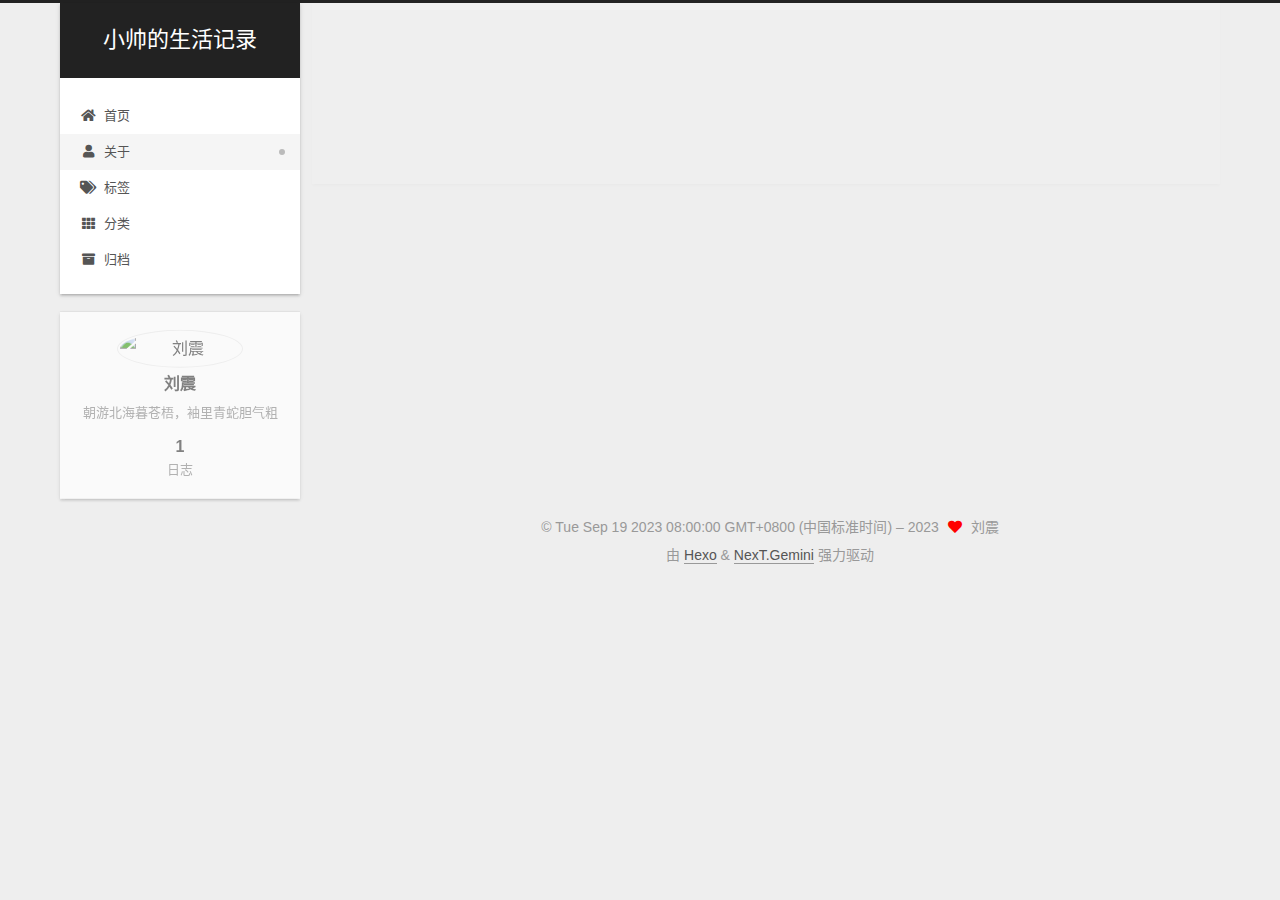
==== about/index.html @ c8d74292 "Site updated: 2023-09-19 20:57:57" ====
<!DOCTYPE html>
<html lang="zh-CN">
<head>
  <meta charset="UTF-8">
<meta name="viewport" content="width=device-width, initial-scale=1, maximum-scale=2">
<meta name="theme-color" content="#222">
<meta name="generator" content="Hexo 6.3.0">
  <link rel="apple-touch-icon" sizes="180x180" href="/images/apple-touch-icon-next.png">
  <link rel="icon" type="image/png" sizes="32x32" href="/images/favicon-32x32-next.png">
  <link rel="icon" type="image/png" sizes="16x16" href="/images/favicon-16x16-next.png">
  <link rel="mask-icon" href="/images/logo.svg" color="#222">

<link rel="stylesheet" href="/css/main.css">


<link rel="stylesheet" href="/lib/font-awesome/css/all.min.css">

<script id="hexo-configurations">
    var NexT = window.NexT || {};
    var CONFIG = {"hostname":"example.com","root":"/","scheme":"Gemini","version":"7.8.0","exturl":false,"sidebar":{"position":"left","display":"post","padding":18,"offset":12,"onmobile":false},"copycode":{"enable":false,"show_result":false,"style":null},"back2top":{"enable":true,"sidebar":false,"scrollpercent":false},"bookmark":{"enable":false,"color":"#222","save":"auto"},"fancybox":false,"mediumzoom":false,"lazyload":false,"pangu":false,"comments":{"style":"tabs","active":null,"storage":true,"lazyload":false,"nav":null},"algolia":{"hits":{"per_page":10},"labels":{"input_placeholder":"Search for Posts","hits_empty":"We didn't find any results for the search: ${query}","hits_stats":"${hits} results found in ${time} ms"}},"localsearch":{"enable":false,"trigger":"auto","top_n_per_article":1,"unescape":false,"preload":false},"motion":{"enable":true,"async":false,"transition":{"post_block":"fadeIn","post_header":"slideDownIn","post_body":"slideDownIn","coll_header":"slideLeftIn","sidebar":"slideUpIn"}}};
  </script>

  <meta name="description" content="朝游北海暮苍梧，袖里青蛇胆气粗">
<meta property="og:type" content="website">
<meta property="og:title" content="about">
<meta property="og:url" content="http://example.com/about/index.html">
<meta property="og:site_name" content="小帅的生活记录">
<meta property="og:description" content="朝游北海暮苍梧，袖里青蛇胆气粗">
<meta property="og:locale" content="zh_CN">
<meta property="article:published_time" content="2023-09-19T12:55:31.000Z">
<meta property="article:modified_time" content="2023-09-19T12:55:31.487Z">
<meta property="article:author" content="刘震">
<meta name="twitter:card" content="summary">

<link rel="canonical" href="http://example.com/about/">


<script id="page-configurations">
  // https://hexo.io/docs/variables.html
  CONFIG.page = {
    sidebar: "",
    isHome : false,
    isPost : false,
    lang   : 'zh-CN'
  };
</script>

  <title>about | 小帅的生活记录
</title>
  






  <noscript>
  <style>
  .use-motion .brand,
  .use-motion .menu-item,
  .sidebar-inner,
  .use-motion .post-block,
  .use-motion .pagination,
  .use-motion .comments,
  .use-motion .post-header,
  .use-motion .post-body,
  .use-motion .collection-header { opacity: initial; }

  .use-motion .site-title,
  .use-motion .site-subtitle {
    opacity: initial;
    top: initial;
  }

  .use-motion .logo-line-before i { left: initial; }
  .use-motion .logo-line-after i { right: initial; }
  </style>
</noscript>

</head>

<body itemscope itemtype="http://schema.org/WebPage">
  <div class="container use-motion">
    <div class="headband"></div>

    <header class="header" itemscope itemtype="http://schema.org/WPHeader">
      <div class="header-inner"><div class="site-brand-container">
  <div class="site-nav-toggle">
    <div class="toggle" aria-label="切换导航栏">
      <span class="toggle-line toggle-line-first"></span>
      <span class="toggle-line toggle-line-middle"></span>
      <span class="toggle-line toggle-line-last"></span>
    </div>
  </div>

  <div class="site-meta">

    <a href="/" class="brand" rel="start">
      <span class="logo-line-before"><i></i></span>
      <h1 class="site-title">小帅的生活记录</h1>
      <span class="logo-line-after"><i></i></span>
    </a>
  </div>

  <div class="site-nav-right">
    <div class="toggle popup-trigger">
    </div>
  </div>
</div>




<nav class="site-nav">
  <ul id="menu" class="main-menu menu">
        <li class="menu-item menu-item-home">

    <a href="/" rel="section"><i class="fa fa-home fa-fw"></i>首页</a>

  </li>
        <li class="menu-item menu-item-about">

    <a href="/about/" rel="section"><i class="fa fa-user fa-fw"></i>关于</a>

  </li>
        <li class="menu-item menu-item-tags">

    <a href="/tags/" rel="section"><i class="fa fa-tags fa-fw"></i>标签</a>

  </li>
        <li class="menu-item menu-item-categories">

    <a href="/categories/" rel="section"><i class="fa fa-th fa-fw"></i>分类</a>

  </li>
        <li class="menu-item menu-item-archives">

    <a href="/archives/" rel="section"><i class="fa fa-archive fa-fw"></i>归档</a>

  </li>
  </ul>
</nav>




</div>
    </header>

    
  <div class="back-to-top">
    <i class="fa fa-arrow-up"></i>
    <span>0%</span>
  </div>


    <main class="main">
      <div class="main-inner">
        <div class="content-wrap">
          
  
  

          <div class="content page posts-expand">
            

    
    
    
    <div class="post-block" lang="zh-CN">
      <header class="post-header">

<h1 class="post-title" itemprop="name headline">about
</h1>

<div class="post-meta">
  

</div>

</header>

      
      
      
      <div class="post-body">
          
      </div>
      
      
      
    </div>
    

    
    
    


          </div>
          

<script>
  window.addEventListener('tabs:register', () => {
    let { activeClass } = CONFIG.comments;
    if (CONFIG.comments.storage) {
      activeClass = localStorage.getItem('comments_active') || activeClass;
    }
    if (activeClass) {
      let activeTab = document.querySelector(`a[href="#comment-${activeClass}"]`);
      if (activeTab) {
        activeTab.click();
      }
    }
  });
  if (CONFIG.comments.storage) {
    window.addEventListener('tabs:click', event => {
      if (!event.target.matches('.tabs-comment .tab-content .tab-pane')) return;
      let commentClass = event.target.classList[1];
      localStorage.setItem('comments_active', commentClass);
    });
  }
</script>

        </div>
          
  
  <div class="toggle sidebar-toggle">
    <span class="toggle-line toggle-line-first"></span>
    <span class="toggle-line toggle-line-middle"></span>
    <span class="toggle-line toggle-line-last"></span>
  </div>

  <aside class="sidebar">
    <div class="sidebar-inner">

      <ul class="sidebar-nav motion-element">
        <li class="sidebar-nav-toc">
          文章目录
        </li>
        <li class="sidebar-nav-overview">
          站点概览
        </li>
      </ul>

      <!--noindex-->
      <div class="post-toc-wrap sidebar-panel">
      </div>
      <!--/noindex-->

      <div class="site-overview-wrap sidebar-panel">
        <div class="site-author motion-element" itemprop="author" itemscope itemtype="http://schema.org/Person">
    <img class="site-author-image" itemprop="image" alt="刘震"
      src="/images/avatar.jpg">
  <p class="site-author-name" itemprop="name">刘震</p>
  <div class="site-description" itemprop="description">朝游北海暮苍梧，袖里青蛇胆气粗</div>
</div>
<div class="site-state-wrap motion-element">
  <nav class="site-state">
      <div class="site-state-item site-state-posts">
          <a href="/archives/">
        
          <span class="site-state-item-count">1</span>
          <span class="site-state-item-name">日志</span>
        </a>
      </div>
  </nav>
</div>



      </div>

    </div>
  </aside>
  <div id="sidebar-dimmer"></div>


      </div>
    </main>

    <footer class="footer">
      <div class="footer-inner">
        

        

<div class="copyright">
  
  &copy; Tue Sep 19 2023 08:00:00 GMT+0800 (中国标准时间) – 
  <span itemprop="copyrightYear">2023</span>
  <span class="with-love">
    <i class="fa fa-heart"></i>
  </span>
  <span class="author" itemprop="copyrightHolder">刘震</span>
</div>
  <div class="powered-by">由 <a href="https://hexo.io/" class="theme-link" rel="noopener" target="_blank">Hexo</a> & <a href="https://theme-next.org/" class="theme-link" rel="noopener" target="_blank">NexT.Gemini</a> 强力驱动
  </div>

        








      </div>
    </footer>
  </div>

  
  <script src="/lib/anime.min.js"></script>
  <script src="/lib/velocity/velocity.min.js"></script>
  <script src="/lib/velocity/velocity.ui.min.js"></script>

<script src="/js/utils.js"></script>

<script src="/js/motion.js"></script>


<script src="/js/schemes/pisces.js"></script>


<script src="/js/next-boot.js"></script>




  















  

  

</body>
</html>
---- css/main.css ----
:root {
  --body-bg-color: #eee;
  --content-bg-color: #fff;
  --card-bg-color: #f5f5f5;
  --text-color: #555;
  --blockquote-color: #666;
  --link-color: #555;
  --link-hover-color: #222;
  --brand-color: #fff;
  --brand-hover-color: #fff;
  --table-row-odd-bg-color: #f9f9f9;
  --table-row-hover-bg-color: #f5f5f5;
  --menu-item-bg-color: #f5f5f5;
  --btn-default-bg: #fff;
  --btn-default-color: #555;
  --btn-default-border-color: #555;
  --btn-default-hover-bg: #222;
  --btn-default-hover-color: #fff;
  --btn-default-hover-border-color: #222;
}
html {
  line-height: 1.15; /* 1 */
  -webkit-text-size-adjust: 100%; /* 2 */
}
body {
  margin: 0;
}
main {
  display: block;
}
h1 {
  font-size: 2em;
  margin: 0.67em 0;
}
hr {
  box-sizing: content-box; /* 1 */
  height: 0; /* 1 */
  overflow: visible; /* 2 */
}
pre {
  font-family: monospace, monospace; /* 1 */
  font-size: 1em; /* 2 */
}
a {
  background: transparent;
}
abbr[title] {
  border-bottom: none; /* 1 */
  text-decoration: underline; /* 2 */
  text-decoration: underline dotted; /* 2 */
}
b,
strong {
  font-weight: bolder;
}
code,
kbd,
samp {
  font-family: monospace, monospace; /* 1 */
  font-size: 1em; /* 2 */
}
small {
  font-size: 80%;
}
sub,
sup {
  font-size: 75%;
  line-height: 0;
  position: relative;
  vertical-align: baseline;
}
sub {
  bottom: -0.25em;
}
sup {
  top: -0.5em;
}
img {
  border-style: none;
}
button,
input,
optgroup,
select,
textarea {
  font-family: inherit; /* 1 */
  font-size: 100%; /* 1 */
  line-height: 1.15; /* 1 */
  margin: 0; /* 2 */
}
button,
input {
/* 1 */
  overflow: visible;
}
button,
select {
/* 1 */
  text-transform: none;
}
button,
[type='button'],
[type='reset'],
[type='submit'] {
  -webkit-appearance: button;
}
button::-moz-focus-inner,
[type='button']::-moz-focus-inner,
[type='reset']::-moz-focus-inner,
[type='submit']::-moz-focus-inner {
  border-style: none;
  padding: 0;
}
button:-moz-focusring,
[type='button']:-moz-focusring,
[type='reset']:-moz-focusring,
[type='submit']:-moz-focusring {
  outline: 1px dotted ButtonText;
}
fieldset {
  padding: 0.35em 0.75em 0.625em;
}
legend {
  box-sizing: border-box; /* 1 */
  color: inherit; /* 2 */
  display: table; /* 1 */
  max-width: 100%; /* 1 */
  padding: 0; /* 3 */
  white-space: normal; /* 1 */
}
progress {
  vertical-align: baseline;
}
textarea {
  overflow: auto;
}
[type='checkbox'],
[type='radio'] {
  box-sizing: border-box; /* 1 */
  padding: 0; /* 2 */
}
[type='number']::-webkit-inner-spin-button,
[type='number']::-webkit-outer-spin-button {
  height: auto;
}
[type='search'] {
  outline-offset: -2px; /* 2 */
  -webkit-appearance: textfield; /* 1 */
}
[type='search']::-webkit-search-decoration {
  -webkit-appearance: none;
}
::-webkit-file-upload-button {
  font: inherit; /* 2 */
  -webkit-appearance: button; /* 1 */
}
details {
  display: block;
}
summary {
  display: list-item;
}
template {
  display: none;
}
[hidden] {
  display: none;
}
::selection {
  background: #262a30;
  color: #eee;
}
html,
body {
  height: 100%;
}
body {
  background: var(--body-bg-color);
  color: var(--text-color);
  font-family: 'Lato', "PingFang SC", "Microsoft YaHei", sans-serif;
  font-size: 1em;
  line-height: 2;
}
@media (max-width: 991px) {
  body {
    padding-left: 0 !important;
    padding-right: 0 !important;
  }
}
h1,
h2,
h3,
h4,
h5,
h6 {
  font-family: 'Lato', "PingFang SC", "Microsoft YaHei", sans-serif;
  font-weight: bold;
  line-height: 1.5;
  margin: 20px 0 15px;
}
h1 {
  font-size: 1.5em;
}
h2 {
  font-size: 1.375em;
}
h3 {
  font-size: 1.25em;
}
h4 {
  font-size: 1.125em;
}
h5 {
  font-size: 1em;
}
h6 {
  font-size: 0.875em;
}
p {
  margin: 0 0 20px 0;
}
a,
span.exturl {
  border-bottom: 1px solid #999;
  color: var(--link-color);
  outline: 0;
  text-decoration: none;
  overflow-wrap: break-word;
  word-wrap: break-word;
  cursor: pointer;
}
a:hover,
span.exturl:hover {
  border-bottom-color: var(--link-hover-color);
  color: var(--link-hover-color);
}
iframe,
img,
video {
  display: block;
  margin-left: auto;
  margin-right: auto;
  max-width: 100%;
}
hr {
  background-image: repeating-linear-gradient(-45deg, #ddd, #ddd 4px, transparent 4px, transparent 8px);
  border: 0;
  height: 3px;
  margin: 40px 0;
}
blockquote {
  border-left: 4px solid #ddd;
  color: var(--blockquote-color);
  margin: 0;
  padding: 0 15px;
}
blockquote cite::before {
  content: '-';
  padding: 0 5px;
}
dt {
  font-weight: bold;
}
dd {
  margin: 0;
  padding: 0;
}
kbd {
  background-color: #f5f5f5;
  background-image: linear-gradient(#eee, #fff, #eee);
  border: 1px solid #ccc;
  border-radius: 0.2em;
  box-shadow: 0.1em 0.1em 0.2em rgba(0,0,0,0.1);
  color: #555;
  font-family: inherit;
  padding: 0.1em 0.3em;
  white-space: nowrap;
}
.table-container {
  overflow: auto;
}
table {
  border-collapse: collapse;
  border-spacing: 0;
  font-size: 0.875em;
  margin: 0 0 20px 0;
  width: 100%;
}
tbody tr:nth-of-type(odd) {
  background: var(--table-row-odd-bg-color);
}
tbody tr:hover {
  background: var(--table-row-hover-bg-color);
}
caption,
th,
td {
  font-weight: normal;
  padding: 8px;
  vertical-align: middle;
}
th,
td {
  border: 1px solid #ddd;
  border-bottom: 3px solid #ddd;
}
th {
  font-weight: 700;
  padding-bottom: 10px;
}
td {
  border-bottom-width: 1px;
}
.btn {
  background: var(--btn-default-bg);
  border: 2px solid var(--btn-default-border-color);
  border-radius: 2px;
  color: var(--btn-default-color);
  display: inline-block;
  font-size: 0.875em;
  line-height: 2;
  padding: 0 20px;
  text-decoration: none;
  transition-property: background-color;
  transition-delay: 0s;
  transition-duration: 0.2s;
  transition-timing-function: ease-in-out;
}
.btn:hover {
  background: var(--btn-default-hover-bg);
  border-color: var(--btn-default-hover-border-color);
  color: var(--btn-default-hover-color);
}
.btn + .btn {
  margin: 0 0 8px 8px;
}
.btn .fa-fw {
  text-align: left;
  width: 1.285714285714286em;
}
.toggle {
  line-height: 0;
}
.toggle .toggle-line {
  background: #fff;
  display: inline-block;
  height: 2px;
  left: 0;
  position: relative;
  top: 0;
  transition: all 0.4s;
  vertical-align: top;
  width: 100%;
}
.toggle .toggle-line:not(:first-child) {
  margin-top: 3px;
}
.toggle.toggle-arrow .toggle-line-first {
  left: 50%;
  top: 2px;
  transform: rotate(45deg);
  width: 50%;
}
.toggle.toggle-arrow .toggle-line-middle {
  left: 2px;
  width: 90%;
}
.toggle.toggle-arrow .toggle-line-last {
  left: 50%;
  top: -2px;
  transform: rotate(-45deg);
  width: 50%;
}
.toggle.toggle-close .toggle-line-first {
  transform: rotate(-45deg);
  top: 5px;
}
.toggle.toggle-close .toggle-line-middle {
  opacity: 0;
}
.toggle.toggle-close .toggle-line-last {
  transform: rotate(45deg);
  top: -5px;
}
.highlight,
pre {
  background: #f7f7f7;
  color: #4d4d4c;
  line-height: 1.6;
  margin: 0 auto 20px;
}
pre,
code {
  font-family: consolas, Menlo, monospace, "PingFang SC", "Microsoft YaHei";
}
code {
  background: #eee;
  border-radius: 3px;
  color: #555;
  padding: 2px 4px;
  overflow-wrap: break-word;
  word-wrap: break-word;
}
.highlight *::selection {
  background: #d6d6d6;
}
.highlight pre {
  border: 0;
  margin: 0;
  padding: 10px 0;
}
.highlight table {
  border: 0;
  margin: 0;
  width: auto;
}
.highlight td {
  border: 0;
  padding: 0;
}
.highlight figcaption {
  background: #eff2f3;
  color: #4d4d4c;
  display: flex;
  font-size: 0.875em;
  justify-content: space-between;
  line-height: 1.2;
  padding: 0.5em;
}
.highlight figcaption a {
  color: #4d4d4c;
}
.highlight figcaption a:hover {
  border-bottom-color: #4d4d4c;
}
.highlight .gutter {
  -moz-user-select: none;
  -ms-user-select: none;
  -webkit-user-select: none;
  user-select: none;
}
.highlight .gutter pre {
  background: #eff2f3;
  color: #869194;
  padding-left: 10px;
  padding-right: 10px;
  text-align: right;
}
.highlight .code pre {
  background: #f7f7f7;
  padding-left: 10px;
  width: 100%;
}
.gist table {
  width: auto;
}
.gist table td {
  border: 0;
}
pre {
  overflow: auto;
  padding: 10px;
}
pre code {
  background: none;
  color: #4d4d4c;
  font-size: 0.875em;
  padding: 0;
  text-shadow: none;
}
pre .deletion {
  background: #fdd;
}
pre .addition {
  background: #dfd;
}
pre .meta {
  color: #eab700;
  -moz-user-select: none;
  -ms-user-select: none;
  -webkit-user-select: none;
  user-select: none;
}
pre .comment {
  color: #8e908c;
}
pre .variable,
pre .attribute,
pre .tag,
pre .name,
pre .regexp,
pre .ruby .constant,
pre .xml .tag .title,
pre .xml .pi,
pre .xml .doctype,
pre .html .doctype,
pre .css .id,
pre .css .class,
pre .css .pseudo {
  color: #c82829;
}
pre .number,
pre .preprocessor,
pre .built_in,
pre .builtin-name,
pre .literal,
pre .params,
pre .constant,
pre .command {
  color: #f5871f;
}
pre .ruby .class .title,
pre .css .rules .attribute,
pre .string,
pre .symbol,
pre .value,
pre .inheritance,
pre .header,
pre .ruby .symbol,
pre .xml .cdata,
pre .special,
pre .formula {
  color: #718c00;
}
pre .title,
pre .css .hexcolor {
  color: #3e999f;
}
pre .function,
pre .python .decorator,
pre .python .title,
pre .ruby .function .title,
pre .ruby .title .keyword,
pre .perl .sub,
pre .javascript .title,
pre .coffeescript .title {
  color: #4271ae;
}
pre .keyword,
pre .javascript .function {
  color: #8959a8;
}
.blockquote-center {
  border-left: none;
  margin: 40px 0;
  padding: 0;
  position: relative;
  text-align: center;
}
.blockquote-center .fa {
  display: block;
  opacity: 0.6;
  position: absolute;
  width: 100%;
}
.blockquote-center .fa-quote-left {
  border-top: 1px solid #ccc;
  text-align: left;
  top: -20px;
}
.blockquote-center .fa-quote-right {
  border-bottom: 1px solid #ccc;
  text-align: right;
  bottom: -20px;
}
.blockquote-center p,
.blockquote-center div {
  text-align: center;
}
.post-body .group-picture img {
  margin: 0 auto;
  padding: 0 3px;
}
.group-picture-row {
  margin-bottom: 6px;
  overflow: hidden;
}
.group-picture-column {
  float: left;
  margin-bottom: 10px;
}
.post-body .label {
  color: #555;
  display: inline;
  padding: 0 2px;
}
.post-body .label.default {
  background: #f0f0f0;
}
.post-body .label.primary {
  background: #efe6f7;
}
.post-body .label.info {
  background: #e5f2f8;
}
.post-body .label.success {
  background: #e7f4e9;
}
.post-body .label.warning {
  background: #fcf6e1;
}
.post-body .label.danger {
  background: #fae8eb;
}
.post-body .tabs {
  margin-bottom: 20px;
}
.post-body .tabs,
.tabs-comment {
  display: block;
  padding-top: 10px;
  position: relative;
}
.post-body .tabs ul.nav-tabs,
.tabs-comment ul.nav-tabs {
  display: flex;
  flex-wrap: wrap;
  margin: 0;
  margin-bottom: -1px;
  padding: 0;
}
@media (max-width: 413px) {
  .post-body .tabs ul.nav-tabs,
  .tabs-comment ul.nav-tabs {
    display: block;
    margin-bottom: 5px;
  }
}
.post-body .tabs ul.nav-tabs li.tab,
.tabs-comment ul.nav-tabs li.tab {
  border-bottom: 1px solid #ddd;
  border-left: 1px solid transparent;
  border-right: 1px solid transparent;
  border-top: 3px solid transparent;
  flex-grow: 1;
  list-style-type: none;
  border-radius: 0 0 0 0;
}
@media (max-width: 413px) {
  .post-body .tabs ul.nav-tabs li.tab,
  .tabs-comment ul.nav-tabs li.tab {
    border-bottom: 1px solid transparent;
    border-left: 3px solid transparent;
    border-right: 1px solid transparent;
    border-top: 1px solid transparent;
  }
}
@media (max-width: 413px) {
  .post-body .tabs ul.nav-tabs li.tab,
  .tabs-comment ul.nav-tabs li.tab {
    border-radius: 0;
  }
}
.post-body .tabs ul.nav-tabs li.tab a,
.tabs-comment ul.nav-tabs li.tab a {
  border-bottom: initial;
  display: block;
  line-height: 1.8;
  outline: 0;
  padding: 0.25em 0.75em;
  text-align: center;
  transition-delay: 0s;
  transition-duration: 0.2s;
  transition-timing-function: ease-out;
}
.post-body .tabs ul.nav-tabs li.tab a i,
.tabs-comment ul.nav-tabs li.tab a i {
  width: 1.285714285714286em;
}
.post-body .tabs ul.nav-tabs li.tab.active,
.tabs-comment ul.nav-tabs li.tab.active {
  border-bottom: 1px solid transparent;
  border-left: 1px solid #ddd;
  border-right: 1px solid #ddd;
  border-top: 3px solid #fc6423;
}
@media (max-width: 413px) {
  .post-body .tabs ul.nav-tabs li.tab.active,
  .tabs-comment ul.nav-tabs li.tab.active {
    border-bottom: 1px solid #ddd;
    border-left: 3px solid #fc6423;
    border-right: 1px solid #ddd;
    border-top: 1px solid #ddd;
  }
}
.post-body .tabs ul.nav-tabs li.tab.active a,
.tabs-comment ul.nav-tabs li.tab.active a {
  color: var(--link-color);
  cursor: default;
}
.post-body .tabs .tab-content .tab-pane,
.tabs-comment .tab-content .tab-pane {
  border: 1px solid #ddd;
  border-top: 0;
  padding: 20px 20px 0 20px;
  border-radius: 0;
}
.post-body .tabs .tab-content .tab-pane:not(.active),
.tabs-comment .tab-content .tab-pane:not(.active) {
  display: none;
}
.post-body .tabs .tab-content .tab-pane.active,
.tabs-comment .tab-content .tab-pane.active {
  display: block;
}
.post-body .tabs .tab-content .tab-pane.active:nth-of-type(1),
.tabs-comment .tab-content .tab-pane.active:nth-of-type(1) {
  border-radius: 0 0 0 0;
}
@media (max-width: 413px) {
  .post-body .tabs .tab-content .tab-pane.active:nth-of-type(1),
  .tabs-comment .tab-content .tab-pane.active:nth-of-type(1) {
    border-radius: 0;
  }
}
.post-body .note {
  border-radius: 3px;
  margin-bottom: 20px;
  padding: 1em;
  position: relative;
  border: 1px solid #eee;
  border-left-width: 5px;
}
.post-body .note h2,
.post-body .note h3,
.post-body .note h4,
.post-body .note h5,
.post-body .note h6 {
  margin-top: 0;
  border-bottom: initial;
  margin-bottom: 0;
  padding-top: 0;
}
.post-body .note p:first-child,
.post-body .note ul:first-child,
.post-body .note ol:first-child,
.post-body .note table:first-child,
.post-body .note pre:first-child,
.post-body .note blockquote:first-child,
.post-body .note img:first-child {
  margin-top: 0;
}
.post-body .note p:last-child,
.post-body .note ul:last-child,
.post-body .note ol:last-child,
.post-body .note table:last-child,
.post-body .note pre:last-child,
.post-body .note blockquote:last-child,
.post-body .note img:last-child {
  margin-bottom: 0;
}
.post-body .note.default {
  border-left-color: #777;
}
.post-body .note.default h2,
.post-body .note.default h3,
.post-body .note.default h4,
.post-body .note.default h5,
.post-body .note.default h6 {
  color: #777;
}
.post-body .note.primary {
  border-left-color: #6f42c1;
}
.post-body .note.primary h2,
.post-body .note.primary h3,
.post-body .note.primary h4,
.post-body .note.primary h5,
.post-body .note.primary h6 {
  color: #6f42c1;
}
.post-body .note.info {
  border-left-color: #428bca;
}
.post-body .note.info h2,
.post-body .note.info h3,
.post-body .note.info h4,
.post-body .note.info h5,
.post-body .note.info h6 {
  color: #428bca;
}
.post-body .note.success {
  border-left-color: #5cb85c;
}
.post-body .note.success h2,
.post-body .note.success h3,
.post-body .note.success h4,
.post-body .note.success h5,
.post-body .note.success h6 {
  color: #5cb85c;
}
.post-body .note.warning {
  border-left-color: #f0ad4e;
}
.post-body .note.warning h2,
.post-body .note.warning h3,
.post-body .note.warning h4,
.post-body .note.warning h5,
.post-body .note.warning h6 {
  color: #f0ad4e;
}
.post-body .note.danger {
  border-left-color: #d9534f;
}
.post-body .note.danger h2,
.post-body .note.danger h3,
.post-body .note.danger h4,
.post-body .note.danger h5,
.post-body .note.danger h6 {
  color: #d9534f;
}
.pagination .prev,
.pagination .next,
.pagination .page-number,
.pagination .space {
  display: inline-block;
  margin: 0 10px;
  padding: 0 11px;
  position: relative;
  top: -1px;
}
@media (max-width: 767px) {
  .pagination .prev,
  .pagination .next,
  .pagination .page-number,
  .pagination .space {
    margin: 0 5px;
  }
}
.pagination {
  border-top: 1px solid #eee;
  margin: 120px 0 0;
  text-align: center;
}
.pagination .prev,
.pagination .next,
.pagination .page-number {
  border-bottom: 0;
  border-top: 1px solid #eee;
  transition-property: border-color;
  transition-delay: 0s;
  transition-duration: 0.2s;
  transition-timing-function: ease-in-out;
}
.pagination .prev:hover,
.pagination .next:hover,
.pagination .page-number:hover {
  border-top-color: #222;
}
.pagination .space {
  margin: 0;
  padding: 0;
}
.pagination .prev {
  margin-left: 0;
}
.pagination .next {
  margin-right: 0;
}
.pagination .page-number.current {
  background: #ccc;
  border-top-color: #ccc;
  color: #fff;
}
@media (max-width: 767px) {
  .pagination {
    border-top: none;
  }
  .pagination .prev,
  .pagination .next,
  .pagination .page-number {
    border-bottom: 1px solid #eee;
    border-top: 0;
    margin-bottom: 10px;
    padding: 0 10px;
  }
  .pagination .prev:hover,
  .pagination .next:hover,
  .pagination .page-number:hover {
    border-bottom-color: #222;
  }
}
.comments {
  margin-top: 60px;
  overflow: hidden;
}
.comment-button-group {
  display: flex;
  flex-wrap: wrap-reverse;
  justify-content: center;
  margin: 1em 0;
}
.comment-button-group .comment-button {
  margin: 0.1em 0.2em;
}
.comment-button-group .comment-button.active {
  background: var(--btn-default-hover-bg);
  border-color: var(--btn-default-hover-border-color);
  color: var(--btn-default-hover-color);
}
.comment-position {
  display: none;
}
.comment-position.active {
  display: block;
}
.tabs-comment {
  background: var(--content-bg-color);
  margin-top: 4em;
  padding-top: 0;
}
.tabs-comment .comments {
  border: 0;
  box-shadow: none;
  margin-top: 0;
  padding-top: 0;
}
.container {
  min-height: 100%;
  position: relative;
}
.main-inner {
  margin: 0 auto;
  width: calc(100% - 20px);
}
@media (min-width: 1200px) {
  .main-inner {
    width: 1160px;
  }
}
@media (min-width: 1600px) {
  .main-inner {
    width: 73%;
  }
}
@media (max-width: 767px) {
  .content-wrap {
    padding: 0 20px;
  }
}
.header {
  background: transparent;
}
.header-inner {
  margin: 0 auto;
  width: calc(100% - 20px);
}
@media (min-width: 1200px) {
  .header-inner {
    width: 1160px;
  }
}
@media (min-width: 1600px) {
  .header-inner {
    width: 73%;
  }
}
.site-brand-container {
  display: flex;
  flex-shrink: 0;
  padding: 0 10px;
}
.headband {
  background: #222;
  height: 3px;
}
.site-meta {
  flex-grow: 1;
  text-align: center;
}
@media (max-width: 767px) {
  .site-meta {
    text-align: center;
  }
}
.brand {
  border-bottom: none;
  color: var(--brand-color);
  display: inline-block;
  line-height: 1.375em;
  padding: 0 40px;
  position: relative;
}
.brand:hover {
  color: var(--brand-hover-color);
}
.site-title {
  font-family: 'Lato', "PingFang SC", "Microsoft YaHei", sans-serif;
  font-size: 1.375em;
  font-weight: normal;
  margin: 0;
}
.site-subtitle {
  color: #ddd;
  font-size: 0.8125em;
  margin: 10px 0;
}
.use-motion .brand {
  opacity: 0;
}
.use-motion .site-title,
.use-motion .site-subtitle,
.use-motion .custom-logo-image {
  opacity: 0;
  position: relative;
  top: -10px;
}
.site-nav-toggle,
.site-nav-right {
  display: none;
}
@media (max-width: 767px) {
  .site-nav-toggle,
  .site-nav-right {
    display: flex;
    flex-direction: column;
    justify-content: center;
  }
}
.site-nav-toggle .toggle,
.site-nav-right .toggle {
  color: var(--text-color);
  padding: 10px;
  width: 22px;
}
.site-nav-toggle .toggle .toggle-line,
.site-nav-right .toggle .toggle-line {
  background: var(--text-color);
  border-radius: 1px;
}
.site-nav {
  display: block;
}
@media (max-width: 767px) {
  .site-nav {
    clear: both;
    display: none;
  }
}
.site-nav.site-nav-on {
  display: block;
}
.menu {
  margin-top: 20px;
  padding-left: 0;
  text-align: center;
}
.menu-item {
  display: inline-block;
  list-style: none;
  margin: 0 10px;
}
@media (max-width: 767px) {
  .menu-item {
    display: block;
    margin-top: 10px;
  }
  .menu-item.menu-item-search {
    display: none;
  }
}
.menu-item a,
.menu-item span.exturl {
  border-bottom: 0;
  display: block;
  font-size: 0.8125em;
  transition-property: border-color;
  transition-delay: 0s;
  transition-duration: 0.2s;
  transition-timing-function: ease-in-out;
}
@media (hover: none) {
  .menu-item a:hover,
  .menu-item span.exturl:hover {
    border-bottom-color: transparent !important;
  }
}
.menu-item .fa,
.menu-item .fab,
.menu-item .far,
.menu-item .fas {
  margin-right: 8px;
}
.menu-item .badge {
  display: inline-block;
  font-weight: bold;
  line-height: 1;
  margin-left: 0.35em;
  margin-top: 0.35em;
  text-align: center;
  white-space: nowrap;
}
@media (max-width: 767px) {
  .menu-item .badge {
    float: right;
    margin-left: 0;
  }
}
.menu-item-active a,
.menu .menu-item a:hover,
.menu .menu-item span.exturl:hover {
  background: var(--menu-item-bg-color);
}
.use-motion .menu-item {
  opacity: 0;
}
.sidebar {
  background: #222;
  bottom: 0;
  box-shadow: inset 0 2px 6px #000;
  position: fixed;
  top: 0;
}
@media (max-width: 991px) {
  .sidebar {
    display: none;
  }
}
.sidebar-inner {
  color: #999;
  padding: 18px 10px;
  text-align: center;
}
.cc-license {
  margin-top: 10px;
  text-align: center;
}
.cc-license .cc-opacity {
  border-bottom: none;
  opacity: 0.7;
}
.cc-license .cc-opacity:hover {
  opacity: 0.9;
}
.cc-license img {
  display: inline-block;
}
.site-author-image {
  border: 1px solid #eee;
  display: block;
  margin: 0 auto;
  max-width: 120px;
  padding: 2px;
  border-radius: 50%;
}
.site-author-image {
  transition: transform 1s ease-out;
}
.site-author-image:hover {
  transform: rotateZ(360deg);
}
.site-author-name {
  color: var(--text-color);
  font-weight: 600;
  margin: 0;
  text-align: center;
}
.site-description {
  color: #999;
  font-size: 0.8125em;
  margin-top: 0;
  text-align: center;
}
.links-of-author {
  margin-top: 15px;
}
.links-of-author a,
.links-of-author span.exturl {
  border-bottom-color: #555;
  display: inline-block;
  font-size: 0.8125em;
  margin-bottom: 10px;
  margin-right: 10px;
  vertical-align: middle;
}
.links-of-author a::before,
.links-of-author span.exturl::before {
  background: #fffffc;
  border-radius: 50%;
  content: ' ';
  display: inline-block;
  height: 4px;
  margin-right: 3px;
  vertical-align: middle;
  width: 4px;
}
.sidebar-button {
  margin-top: 15px;
}
.sidebar-button a {
  border: 1px solid #fc6423;
  border-radius: 4px;
  color: #fc6423;
  display: inline-block;
  padding: 0 15px;
}
.sidebar-button a .fa,
.sidebar-button a .fab,
.sidebar-button a .far,
.sidebar-button a .fas {
  margin-right: 5px;
}
.sidebar-button a:hover {
  background: #fc6423;
  border: 1px solid #fc6423;
  color: #fff;
}
.sidebar-button a:hover .fa,
.sidebar-button a:hover .fab,
.sidebar-button a:hover .far,
.sidebar-button a:hover .fas {
  color: #fff;
}
.links-of-blogroll {
  font-size: 0.8125em;
  margin-top: 10px;
}
.links-of-blogroll-title {
  font-size: 0.875em;
  font-weight: 600;
  margin-top: 0;
}
.links-of-blogroll-list {
  list-style: none;
  margin: 0;
  padding: 0;
}
#sidebar-dimmer {
  display: none;
}
@media (max-width: 767px) {
  #sidebar-dimmer {
    background: #000;
    display: block;
    height: 100%;
    left: 100%;
    opacity: 0;
    position: fixed;
    top: 0;
    width: 100%;
    z-index: 1100;
  }
  .sidebar-active + #sidebar-dimmer {
    opacity: 0.7;
    transform: translateX(-100%);
    transition: opacity 0.5s;
  }
}
.sidebar-nav {
  margin: 0;
  padding-bottom: 20px;
  padding-left: 0;
}
.sidebar-nav li {
  border-bottom: 1px solid transparent;
  color: var(--text-color);
  cursor: pointer;
  display: inline-block;
  font-size: 0.875em;
}
.sidebar-nav li.sidebar-nav-overview {
  margin-left: 10px;
}
.sidebar-nav li:hover {
  color: #fc6423;
}
.sidebar-nav .sidebar-nav-active {
  border-bottom-color: #fc6423;
  color: #fc6423;
}
.sidebar-nav .sidebar-nav-active:hover {
  color: #fc6423;
}
.sidebar-panel {
  display: none;
  overflow-x: hidden;
  overflow-y: auto;
}
.sidebar-panel-active {
  display: block;
}
.sidebar-toggle {
  background: #222;
  bottom: 45px;
  cursor: pointer;
  height: 14px;
  left: 30px;
  padding: 5px;
  position: fixed;
  width: 14px;
  z-index: 1300;
}
@media (max-width: 991px) {
  .sidebar-toggle {
    left: 20px;
    opacity: 0.8;
    display: none;
  }
}
.sidebar-toggle:hover .toggle-line {
  background: #fc6423;
}
.post-toc {
  font-size: 0.875em;
}
.post-toc ol {
  list-style: none;
  margin: 0;
  padding: 0 2px 5px 10px;
  text-align: left;
}
.post-toc ol > ol {
  padding-left: 0;
}
.post-toc ol a {
  transition-property: all;
  transition-delay: 0s;
  transition-duration: 0.2s;
  transition-timing-function: ease-in-out;
}
.post-toc .nav-item {
  line-height: 1.8;
  overflow: hidden;
  text-overflow: ellipsis;
  white-space: nowrap;
}
.post-toc .nav .nav-child {
  display: none;
}
.post-toc .nav .active > .nav-child {
  display: block;
}
.post-toc .nav .active-current > .nav-child {
  display: block;
}
.post-toc .nav .active-current > .nav-child > .nav-item {
  display: block;
}
.post-toc .nav .active > a {
  border-bottom-color: #fc6423;
  color: #fc6423;
}
.post-toc .nav .active-current > a {
  color: #fc6423;
}
.post-toc .nav .active-current > a:hover {
  color: #fc6423;
}
.site-state {
  display: flex;
  justify-content: center;
  line-height: 1.4;
  margin-top: 10px;
  overflow: hidden;
  text-align: center;
  white-space: nowrap;
}
.site-state-item {
  padding: 0 15px;
}
.site-state-item:not(:first-child) {
  border-left: 1px solid #eee;
}
.site-state-item a {
  border-bottom: none;
}
.site-state-item-count {
  display: block;
  font-size: 1em;
  font-weight: 600;
  text-align: center;
}
.site-state-item-name {
  color: #999;
  font-size: 0.8125em;
}
.footer {
  color: #999;
  font-size: 0.875em;
  padding: 20px 0;
}
.footer.footer-fixed {
  bottom: 0;
  left: 0;
  position: absolute;
  right: 0;
}
.footer-inner {
  box-sizing: border-box;
  margin: 0 auto;
  text-align: center;
  width: calc(100% - 20px);
}
@media (min-width: 1200px) {
  .footer-inner {
    width: 1160px;
  }
}
@media (min-width: 1600px) {
  .footer-inner {
    width: 73%;
  }
}
.languages {
  display: inline-block;
  font-size: 1.125em;
  position: relative;
}
.languages .lang-select-label span {
  margin: 0 0.5em;
}
.languages .lang-select {
  height: 100%;
  left: 0;
  opacity: 0;
  position: absolute;
  top: 0;
  width: 100%;
}
.with-love {
  color: #ff0000;
  display: inline-block;
  margin: 0 5px;
}
.powered-by,
.theme-info {
  display: inline-block;
}
@-moz-keyframes iconAnimate {
  0%, 100% {
    transform: scale(1);
  }
  10%, 30% {
    transform: scale(0.9);
  }
  20%, 40%, 60%, 80% {
    transform: scale(1.1);
  }
  50%, 70% {
    transform: scale(1.1);
  }
}
@-webkit-keyframes iconAnimate {
  0%, 100% {
    transform: scale(1);
  }
  10%, 30% {
    transform: scale(0.9);
  }
  20%, 40%, 60%, 80% {
    transform: scale(1.1);
  }
  50%, 70% {
    transform: scale(1.1);
  }
}
@-o-keyframes iconAnimate {
  0%, 100% {
    transform: scale(1);
  }
  10%, 30% {
    transform: scale(0.9);
  }
  20%, 40%, 60%, 80% {
    transform: scale(1.1);
  }
  50%, 70% {
    transform: scale(1.1);
  }
}
@keyframes iconAnimate {
  0%, 100% {
    transform: scale(1);
  }
  10%, 30% {
    transform: scale(0.9);
  }
  20%, 40%, 60%, 80% {
    transform: scale(1.1);
  }
  50%, 70% {
    transform: scale(1.1);
  }
}
.back-to-top {
  font-size: 12px;
  text-align: center;
  transition-delay: 0s;
  transition-duration: 0.2s;
  transition-timing-function: ease-in-out;
}
.back-to-top {
  background: #222;
  bottom: -100px;
  box-sizing: border-box;
  color: #fff;
  cursor: pointer;
  left: 30px;
  opacity: 0.6;
  padding: 0 6px;
  position: fixed;
  transition-property: bottom;
  z-index: 1300;
  width: 24px;
}
.back-to-top span {
  display: none;
}
.back-to-top:hover {
  color: #fc6423;
}
.back-to-top.back-to-top-on {
  bottom: 30px;
}
@media (max-width: 991px) {
  .back-to-top {
    left: 20px;
    opacity: 0.8;
  }
}
.post-body {
  font-family: 'Lato', "PingFang SC", "Microsoft YaHei", sans-serif;
  overflow-wrap: break-word;
  word-wrap: break-word;
}
@media (min-width: 1200px) {
  .post-body {
    font-size: 1.125em;
  }
}
.post-body .exturl .fa {
  font-size: 0.875em;
  margin-left: 4px;
}
.post-body .image-caption,
.post-body .figure .caption {
  color: #999;
  font-size: 0.875em;
  font-weight: bold;
  line-height: 1;
  margin: -20px auto 15px;
  text-align: center;
}
.post-sticky-flag {
  display: inline-block;
  transform: rotate(30deg);
}
.post-button {
  margin-top: 40px;
  text-align: center;
}
.use-motion .post-block,
.use-motion .pagination,
.use-motion .comments {
  opacity: 0;
}
.use-motion .post-header {
  opacity: 0;
}
.use-motion .post-body {
  opacity: 0;
}
.use-motion .collection-header {
  opacity: 0;
}
.posts-collapse {
  margin-left: 35px;
  position: relative;
}
@media (max-width: 767px) {
  .posts-collapse {
    margin-left: 0px;
    margin-right: 0px;
  }
}
.posts-collapse .collection-title {
  font-size: 1.125em;
  position: relative;
}
.posts-collapse .collection-title::before {
  background: #999;
  border: 1px solid #fff;
  border-radius: 50%;
  content: ' ';
  height: 10px;
  left: 0;
  margin-left: -6px;
  margin-top: -4px;
  position: absolute;
  top: 50%;
  width: 10px;
}
.posts-collapse .collection-year {
  font-size: 1.5em;
  font-weight: bold;
  margin: 60px 0;
  position: relative;
}
.posts-collapse .collection-year::before {
  background: #bbb;
  border-radius: 50%;
  content: ' ';
  height: 8px;
  left: 0;
  margin-left: -4px;
  margin-top: -4px;
  position: absolute;
  top: 50%;
  width: 8px;
}
.posts-collapse .collection-header {
  display: block;
  margin: 0 0 0 20px;
}
.posts-collapse .collection-header small {
  color: #bbb;
  margin-left: 5px;
}
.posts-collapse .post-header {
  border-bottom: 1px dashed #ccc;
  margin: 30px 0;
  padding-left: 15px;
  position: relative;
  transition-property: border;
  transition-delay: 0s;
  transition-duration: 0.2s;
  transition-timing-function: ease-in-out;
}
.posts-collapse .post-header::before {
  background: #bbb;
  border: 1px solid #fff;
  border-radius: 50%;
  content: ' ';
  height: 6px;
  left: 0;
  margin-left: -4px;
  position: absolute;
  top: 0.75em;
  transition-property: background;
  width: 6px;
  transition-delay: 0s;
  transition-duration: 0.2s;
  transition-timing-function: ease-in-out;
}
.posts-collapse .post-header:hover {
  border-bottom-color: #666;
}
.posts-collapse .post-header:hover::before {
  background: #222;
}
.posts-collapse .post-meta {
  display: inline;
  font-size: 0.75em;
  margin-right: 10px;
}
.posts-collapse .post-title {
  display: inline;
}
.posts-collapse .post-title a,
.posts-collapse .post-title span.exturl {
  border-bottom: none;
  color: var(--link-color);
}
.posts-collapse .post-title .fa-external-link-alt {
  font-size: 0.875em;
  margin-left: 5px;
}
.posts-collapse::before {
  background: #f5f5f5;
  content: ' ';
  height: 100%;
  left: 0;
  margin-left: -2px;
  position: absolute;
  top: 1.25em;
  width: 4px;
}
.post-eof {
  background: #ccc;
  height: 1px;
  margin: 80px auto 60px;
  text-align: center;
  width: 8%;
}
.post-block:last-of-type .post-eof {
  display: none;
}
.content {
  padding-top: 40px;
}
@media (min-width: 992px) {
  .post-body {
    text-align: justify;
  }
}
@media (max-width: 991px) {
  .post-body {
    text-align: justify;
  }
}
.post-body h1,
.post-body h2,
.post-body h3,
.post-body h4,
.post-body h5,
.post-body h6 {
  padding-top: 10px;
}
.post-body h1 .header-anchor,
.post-body h2 .header-anchor,
.post-body h3 .header-anchor,
.post-body h4 .header-anchor,
.post-body h5 .header-anchor,
.post-body h6 .header-anchor {
  border-bottom-style: none;
  color: #ccc;
  float: right;
  margin-left: 10px;
  visibility: hidden;
}
.post-body h1 .header-anchor:hover,
.post-body h2 .header-anchor:hover,
.post-body h3 .header-anchor:hover,
.post-body h4 .header-anchor:hover,
.post-body h5 .header-anchor:hover,
.post-body h6 .header-anchor:hover {
  color: inherit;
}
.post-body h1:hover .header-anchor,
.post-body h2:hover .header-anchor,
.post-body h3:hover .header-anchor,
.post-body h4:hover .header-anchor,
.post-body h5:hover .header-anchor,
.post-body h6:hover .header-anchor {
  visibility: visible;
}
.post-body iframe,
.post-body img,
.post-body video {
  margin-bottom: 20px;
}
.post-body .video-container {
  height: 0;
  margin-bottom: 20px;
  overflow: hidden;
  padding-top: 75%;
  position: relative;
  width: 100%;
}
.post-body .video-container iframe,
.post-body .video-container object,
.post-body .video-container embed {
  height: 100%;
  left: 0;
  margin: 0;
  position: absolute;
  top: 0;
  width: 100%;
}
.post-gallery {
  align-items: center;
  display: grid;
  grid-gap: 10px;
  grid-template-columns: 1fr 1fr 1fr;
  margin-bottom: 20px;
}
@media (max-width: 767px) {
  .post-gallery {
    grid-template-columns: 1fr 1fr;
  }
}
.post-gallery a {
  border: 0;
}
.post-gallery img {
  margin: 0;
}
.posts-expand .post-header {
  font-size: 1.125em;
}
.posts-expand .post-title {
  font-size: 1.5em;
  font-weight: normal;
  margin: initial;
  text-align: center;
  overflow-wrap: break-word;
  word-wrap: break-word;
}
.posts-expand .post-title-link {
  border-bottom: none;
  color: var(--link-color);
  display: inline-block;
  position: relative;
  vertical-align: top;
}
.posts-expand .post-title-link::before {
  background: var(--link-color);
  bottom: 0;
  content: '';
  height: 2px;
  left: 0;
  position: absolute;
  transform: scaleX(0);
  visibility: hidden;
  width: 100%;
  transition-delay: 0s;
  transition-duration: 0.2s;
  transition-timing-function: ease-in-out;
}
.posts-expand .post-title-link:hover::before {
  transform: scaleX(1);
  visibility: visible;
}
.posts-expand .post-title-link .fa-external-link-alt {
  font-size: 0.875em;
  margin-left: 5px;
}
.posts-expand .post-meta {
  color: #999;
  font-family: 'Lato', "PingFang SC", "Microsoft YaHei", sans-serif;
  font-size: 0.75em;
  margin: 3px 0 60px 0;
  text-align: center;
}
.posts-expand .post-meta .post-description {
  font-size: 0.875em;
  margin-top: 2px;
}
.posts-expand .post-meta time {
  border-bottom: 1px dashed #999;
  cursor: pointer;
}
.post-meta .post-meta-item + .post-meta-item::before {
  content: '|';
  margin: 0 0.5em;
}
.post-meta-divider {
  margin: 0 0.5em;
}
.post-meta-item-icon {
  margin-right: 3px;
}
@media (max-width: 991px) {
  .post-meta-item-icon {
    display: inline-block;
  }
}
@media (max-width: 991px) {
  .post-meta-item-text {
    display: none;
  }
}
.post-nav {
  border-top: 1px solid #eee;
  display: flex;
  justify-content: space-between;
  margin-top: 15px;
  padding: 10px 5px 0;
}
.post-nav-item {
  flex: 1;
}
.post-nav-item a {
  border-bottom: none;
  display: block;
  font-size: 0.875em;
  line-height: 1.6;
  position: relative;
}
.post-nav-item a:active {
  top: 2px;
}
.post-nav-item .fa {
  font-size: 0.75em;
}
.post-nav-item:first-child {
  margin-right: 15px;
}
.post-nav-item:first-child .fa {
  margin-right: 5px;
}
.post-nav-item:last-child {
  margin-left: 15px;
  text-align: right;
}
.post-nav-item:last-child .fa {
  margin-left: 5px;
}
.rtl.post-body p,
.rtl.post-body a,
.rtl.post-body h1,
.rtl.post-body h2,
.rtl.post-body h3,
.rtl.post-body h4,
.rtl.post-body h5,
.rtl.post-body h6,
.rtl.post-body li,
.rtl.post-body ul,
.rtl.post-body ol {
  direction: rtl;
  font-family: UKIJ Ekran;
}
.rtl.post-title {
  font-family: UKIJ Ekran;
}
.post-tags {
  margin-top: 40px;
  text-align: center;
}
.post-tags a {
  display: inline-block;
  font-size: 0.8125em;
}
.post-tags a:not(:last-child) {
  margin-right: 10px;
}
.post-widgets {
  border-top: 1px solid #eee;
  margin-top: 15px;
  text-align: center;
}
.wp_rating {
  height: 20px;
  line-height: 20px;
  margin-top: 10px;
  padding-top: 6px;
  text-align: center;
}
.social-like {
  display: flex;
  font-size: 0.875em;
  justify-content: center;
  text-align: center;
}
.reward-container {
  margin: 20px auto;
  padding: 10px 0;
  text-align: center;
  width: 90%;
}
.reward-container button {
  background: transparent;
  border: 1px solid #fc6423;
  border-radius: 0;
  color: #fc6423;
  cursor: pointer;
  line-height: 2;
  outline: 0;
  padding: 0 15px;
  vertical-align: text-top;
}
.reward-container button:hover {
  background: #fc6423;
  border: 1px solid transparent;
  color: #fa9366;
}
#qr {
  padding-top: 20px;
}
#qr a {
  border: 0;
}
#qr img {
  display: inline-block;
  margin: 0.8em 2em 0 2em;
  max-width: 100%;
  width: 180px;
}
#qr p {
  text-align: center;
}
.category-all-page .category-all-title {
  text-align: center;
}
.category-all-page .category-all {
  margin-top: 20px;
}
.category-all-page .category-list {
  list-style: none;
  margin: 0;
  padding: 0;
}
.category-all-page .category-list-item {
  margin: 5px 10px;
}
.category-all-page .category-list-count {
  color: #bbb;
}
.category-all-page .category-list-count::before {
  content: ' (';
  display: inline;
}
.category-all-page .category-list-count::after {
  content: ') ';
  display: inline;
}
.category-all-page .category-list-child {
  padding-left: 10px;
}
.event-list {
  padding: 0;
}
.event-list hr {
  background: #222;
  margin: 20px 0 45px 0;
}
.event-list hr::after {
  background: #222;
  color: #fff;
  content: 'NOW';
  display: inline-block;
  font-weight: bold;
  padding: 0 5px;
  text-align: right;
}
.event-list .event {
  background: #222;
  margin: 20px 0;
  min-height: 40px;
  padding: 15px 0 15px 10px;
}
.event-list .event .event-summary {
  color: #fff;
  margin: 0;
  padding-bottom: 3px;
}
.event-list .event .event-summary::before {
  animation: dot-flash 1s alternate infinite ease-in-out;
  color: #fff;
  content: '\f111';
  display: inline-block;
  font-size: 10px;
  margin-right: 25px;
  vertical-align: middle;
  font-family: 'Font Awesome 5 Free';
  font-weight: 900;
}
.event-list .event .event-relative-time {
  color: #bbb;
  display: inline-block;
  font-size: 12px;
  font-weight: normal;
  padding-left: 12px;
}
.event-list .event .event-details {
  color: #fff;
  display: block;
  line-height: 18px;
  margin-left: 56px;
  padding-bottom: 6px;
  padding-top: 3px;
  text-indent: -24px;
}
.event-list .event .event-details::before {
  color: #fff;
  display: inline-block;
  margin-right: 9px;
  text-align: center;
  text-indent: 0;
  width: 14px;
  font-family: 'Font Awesome 5 Free';
  font-weight: 900;
}
.event-list .event .event-details.event-location::before {
  content: '\f041';
}
.event-list .event .event-details.event-duration::before {
  content: '\f017';
}
.event-list .event-past {
  background: #f5f5f5;
}
.event-list .event-past .event-summary,
.event-list .event-past .event-details {
  color: #bbb;
  opacity: 0.9;
}
.event-list .event-past .event-summary::before,
.event-list .event-past .event-details::before {
  animation: none;
  color: #bbb;
}
@-moz-keyframes dot-flash {
  from {
    opacity: 1;
    transform: scale(1);
  }
  to {
    opacity: 0;
    transform: scale(0.8);
  }
}
@-webkit-keyframes dot-flash {
  from {
    opacity: 1;
    transform: scale(1);
  }
  to {
    opacity: 0;
    transform: scale(0.8);
  }
}
@-o-keyframes dot-flash {
  from {
    opacity: 1;
    transform: scale(1);
  }
  to {
    opacity: 0;
    transform: scale(0.8);
  }
}
@keyframes dot-flash {
  from {
    opacity: 1;
    transform: scale(1);
  }
  to {
    opacity: 0;
    transform: scale(0.8);
  }
}
ul.breadcrumb {
  font-size: 0.75em;
  list-style: none;
  margin: 1em 0;
  padding: 0 2em;
  text-align: center;
}
ul.breadcrumb li {
  display: inline;
}
ul.breadcrumb li + li::before {
  content: '/\00a0';
  font-weight: normal;
  padding: 0.5em;
}
ul.breadcrumb li + li:last-child {
  font-weight: bold;
}
.tag-cloud {
  text-align: center;
}
.tag-cloud a {
  display: inline-block;
  margin: 10px;
}
.tag-cloud a:hover {
  color: var(--link-hover-color) !important;
}
.header {
  margin: 0 auto;
  position: relative;
  width: calc(100% - 20px);
}
@media (min-width: 1200px) {
  .header {
    width: 1160px;
  }
}
@media (min-width: 1600px) {
  .header {
    width: 73%;
  }
}
@media (max-width: 991px) {
  .header {
    width: auto;
  }
}
.header-inner {
  background: var(--content-bg-color);
  border-radius: initial;
  box-shadow: 0 2px 2px 0 rgba(0,0,0,0.12), 0 3px 1px -2px rgba(0,0,0,0.06), 0 1px 5px 0 rgba(0,0,0,0.12);
  overflow: hidden;
  padding: 0;
  position: absolute;
  top: 0;
  width: 240px;
}
@media (min-width: 1200px) {
  .header-inner {
    width: 240px;
  }
}
@media (max-width: 991px) {
  .header-inner {
    border-radius: initial;
    position: relative;
    width: auto;
  }
}
.main-inner {
  align-items: flex-start;
  display: flex;
  justify-content: space-between;
  flex-direction: row-reverse;
}
@media (max-width: 991px) {
  .main-inner {
    width: auto;
  }
}
.content-wrap {
  background: var(--content-bg-color);
  border-radius: initial;
  box-shadow: 0 2px 2px 0 rgba(0,0,0,0.12), 0 3px 1px -2px rgba(0,0,0,0.06), 0 1px 5px 0 rgba(0,0,0,0.12);
  box-sizing: border-box;
  padding: 40px;
  width: calc(100% - 252px);
}
@media (max-width: 991px) {
  .content-wrap {
    border-radius: initial;
    padding: 20px;
    width: 100%;
  }
}
.footer-inner {
  padding-left: 260px;
}
.back-to-top {
  left: auto;
  right: 30px;
}
@media (max-width: 991px) {
  .back-to-top {
    right: 20px;
  }
}
@media (max-width: 991px) {
  .footer-inner {
    padding-left: 0;
    padding-right: 0;
    width: auto;
  }
}
.site-brand-container {
  background: #222;
}
@media (max-width: 991px) {
  .site-brand-container {
    box-shadow: 0 0 16px rgba(0,0,0,0.5);
  }
}
.site-meta {
  padding: 20px 0;
}
.brand {
  padding: 0;
}
.site-subtitle {
  margin: 10px 10px 0;
}
.custom-logo-image {
  margin-top: 20px;
}
@media (max-width: 991px) {
  .custom-logo-image {
    display: none;
  }
}
@media (min-width: 768px) and (max-width: 991px) {
  .site-nav-toggle,
  .site-nav-right {
    display: flex;
    flex-direction: column;
    justify-content: center;
  }
}
.site-nav-toggle .toggle,
.site-nav-right .toggle {
  color: #fff;
}
.site-nav-toggle .toggle .toggle-line,
.site-nav-right .toggle .toggle-line {
  background: #fff;
}
@media (min-width: 768px) and (max-width: 991px) {
  .site-nav {
    display: none;
  }
}
.menu .menu-item {
  display: block;
  margin: 0;
}
.menu .menu-item a,
.menu .menu-item span.exturl {
  padding: 5px 20px;
  position: relative;
  text-align: left;
  transition-property: background-color;
}
@media (max-width: 991px) {
  .menu .menu-item.menu-item-search {
    display: none;
  }
}
.menu .menu-item .badge {
  background: #ccc;
  border-radius: 10px;
  color: #fff;
  float: right;
  padding: 2px 5px;
  text-shadow: 1px 1px 0 rgba(0,0,0,0.1);
  vertical-align: middle;
}
.main-menu .menu-item-active a::after {
  background: #bbb;
  border-radius: 50%;
  content: ' ';
  height: 6px;
  margin-top: -3px;
  position: absolute;
  right: 15px;
  top: 50%;
  width: 6px;
}
.sub-menu {
  background: var(--content-bg-color);
  border-bottom: 1px solid #ddd;
  margin: 0;
  padding: 6px 0;
}
.sub-menu .menu-item {
  display: inline-block;
}
.sub-menu .menu-item a,
.sub-menu .menu-item span.exturl {
  background: transparent;
  margin: 5px 10px;
  padding: initial;
}
.sub-menu .menu-item a:hover,
.sub-menu .menu-item span.exturl:hover {
  background: transparent;
  color: #fc6423;
}
.sub-menu .menu-item-active a {
  border-bottom-color: #fc6423;
  color: #fc6423;
}
.sub-menu .menu-item-active a:hover {
  border-bottom-color: #fc6423;
}
.sidebar {
  background: var(--body-bg-color);
  box-shadow: none;
  margin-top: 100%;
  position: static;
  width: 240px;
}
@media (max-width: 991px) {
  .sidebar {
    display: none;
  }
}
.sidebar-toggle {
  display: none;
}
.sidebar-inner {
  background: var(--content-bg-color);
  border-radius: initial;
  box-shadow: 0 2px 2px 0 rgba(0,0,0,0.12), 0 3px 1px -2px rgba(0,0,0,0.06), 0 1px 5px 0 rgba(0,0,0,0.12), 0 -1px 0.5px 0 rgba(0,0,0,0.09);
  box-sizing: border-box;
  color: var(--text-color);
  width: 240px;
  opacity: 0;
}
.sidebar-inner.affix {
  position: fixed;
  top: 12px;
}
.sidebar-inner.affix-bottom {
  position: absolute;
}
.site-state-item {
  padding: 0 10px;
}
.sidebar-button {
  border-bottom: 1px dotted #ccc;
  border-top: 1px dotted #ccc;
  margin-top: 10px;
  text-align: center;
}
.sidebar-button a {
  border: 0;
  color: #fc6423;
  display: block;
}
.sidebar-button a:hover {
  background: none;
  border: 0;
  color: #e34603;
}
.sidebar-button a:hover .fa,
.sidebar-button a:hover .fab,
.sidebar-button a:hover .far,
.sidebar-button a:hover .fas {
  color: #e34603;
}
.links-of-author {
  display: flex;
  flex-wrap: wrap;
  margin-top: 10px;
  justify-content: center;
}
.links-of-author-item {
  margin: 5px 0 0;
  width: 50%;
}
.links-of-author-item a,
.links-of-author-item span.exturl {
  box-sizing: border-box;
  display: inline-block;
  margin-bottom: 0;
  margin-right: 0;
  max-width: 216px;
  overflow: hidden;
  padding: 0 5px;
  text-overflow: ellipsis;
  white-space: nowrap;
}
.links-of-author-item a,
.links-of-author-item span.exturl {
  border-bottom: none;
  display: block;
  text-decoration: none;
}
.links-of-author-item a::before,
.links-of-author-item span.exturl::before {
  display: none;
}
.links-of-author-item a:hover,
.links-of-author-item span.exturl:hover {
  background: var(--body-bg-color);
  border-radius: 4px;
}
.links-of-author-item .fa,
.links-of-author-item .fab,
.links-of-author-item .far,
.links-of-author-item .fas {
  margin-right: 2px;
}
.links-of-blogroll-item {
  padding: 0;
}
.content-wrap {
  background: initial;
  box-shadow: initial;
  padding: initial;
}
.post-block {
  background: var(--content-bg-color);
  border-radius: initial;
  box-shadow: 0 2px 2px 0 rgba(0,0,0,0.12), 0 3px 1px -2px rgba(0,0,0,0.06), 0 1px 5px 0 rgba(0,0,0,0.12);
  padding: 40px;
}
.post-block + .post-block {
  border-radius: initial;
  box-shadow: 0 2px 2px 0 rgba(0,0,0,0.12), 0 3px 1px -2px rgba(0,0,0,0.06), 0 1px 5px 0 rgba(0,0,0,0.12), 0 -1px 0.5px 0 rgba(0,0,0,0.09);
  margin-top: 12px;
}
.comments {
  background: var(--content-bg-color);
  border-radius: initial;
  box-shadow: 0 2px 2px 0 rgba(0,0,0,0.12), 0 3px 1px -2px rgba(0,0,0,0.06), 0 1px 5px 0 rgba(0,0,0,0.12), 0 -1px 0.5px 0 rgba(0,0,0,0.09);
  margin-top: 12px;
  padding: 40px;
}
.tabs-comment {
  margin-top: 1em;
}
.content {
  padding-top: initial;
}
.post-eof {
  display: none;
}
.pagination {
  background: var(--content-bg-color);
  border-radius: initial;
  border-top: initial;
  box-shadow: 0 2px 2px 0 rgba(0,0,0,0.12), 0 3px 1px -2px rgba(0,0,0,0.06), 0 1px 5px 0 rgba(0,0,0,0.12), 0 -1px 0.5px 0 rgba(0,0,0,0.09);
  margin: 12px 0 0;
  padding: 10px 0 10px;
}
.pagination .prev,
.pagination .next,
.pagination .page-number {
  margin-bottom: initial;
  top: initial;
}
.main {
  padding-bottom: initial;
}
.footer {
  bottom: auto;
}
.sub-menu {
  border-bottom: initial;
  box-shadow: 0 2px 2px 0 rgba(0,0,0,0.12), 0 3px 1px -2px rgba(0,0,0,0.06), 0 1px 5px 0 rgba(0,0,0,0.12);
}
.sub-menu + .content .post-block {
  box-shadow: 0 2px 2px 0 rgba(0,0,0,0.12), 0 3px 1px -2px rgba(0,0,0,0.06), 0 1px 5px 0 rgba(0,0,0,0.12), 0 -1px 0.5px 0 rgba(0,0,0,0.09);
  margin-top: 12px;
}
@media (min-width: 768px) and (max-width: 991px) {
  .sub-menu + .content .post-block {
    margin-top: 10px;
  }
}
@media (max-width: 767px) {
  .sub-menu + .content .post-block {
    margin-top: 8px;
  }
}
.post-body h1,
.post-body h2 {
  border-bottom: 1px solid #eee;
}
.post-body h3 {
  border-bottom: 1px dotted #eee;
}
@media (min-width: 768px) and (max-width: 991px) {
  .content-wrap {
    padding: 10px;
  }
  .posts-expand .post-button {
    margin-top: 20px;
  }
  .post-block {
    border-radius: initial;
    box-shadow: 0 2px 2px 0 rgba(0,0,0,0.12), 0 3px 1px -2px rgba(0,0,0,0.06), 0 1px 5px 0 rgba(0,0,0,0.12), 0 -1px 0.5px 0 rgba(0,0,0,0.09);
    padding: 20px;
  }
  .post-block + .post-block {
    margin-top: 10px;
  }
  .comments {
    margin-top: 10px;
    padding: 10px 20px;
  }
  .pagination {
    margin: 10px 0 0;
  }
}
@media (max-width: 767px) {
  .content-wrap {
    padding: 8px;
  }
  .posts-expand .post-button {
    margin: 12px 0;
  }
  .post-block {
    border-radius: initial;
    box-shadow: 0 2px 2px 0 rgba(0,0,0,0.12), 0 3px 1px -2px rgba(0,0,0,0.06), 0 1px 5px 0 rgba(0,0,0,0.12), 0 -1px 0.5px 0 rgba(0,0,0,0.09);
    min-height: auto;
    padding: 12px;
  }
  .post-block + .post-block {
    margin-top: 8px;
  }
  .comments {
    margin-top: 8px;
    padding: 10px 12px;
  }
  .pagination {
    margin: 8px 0 0;
  }
}
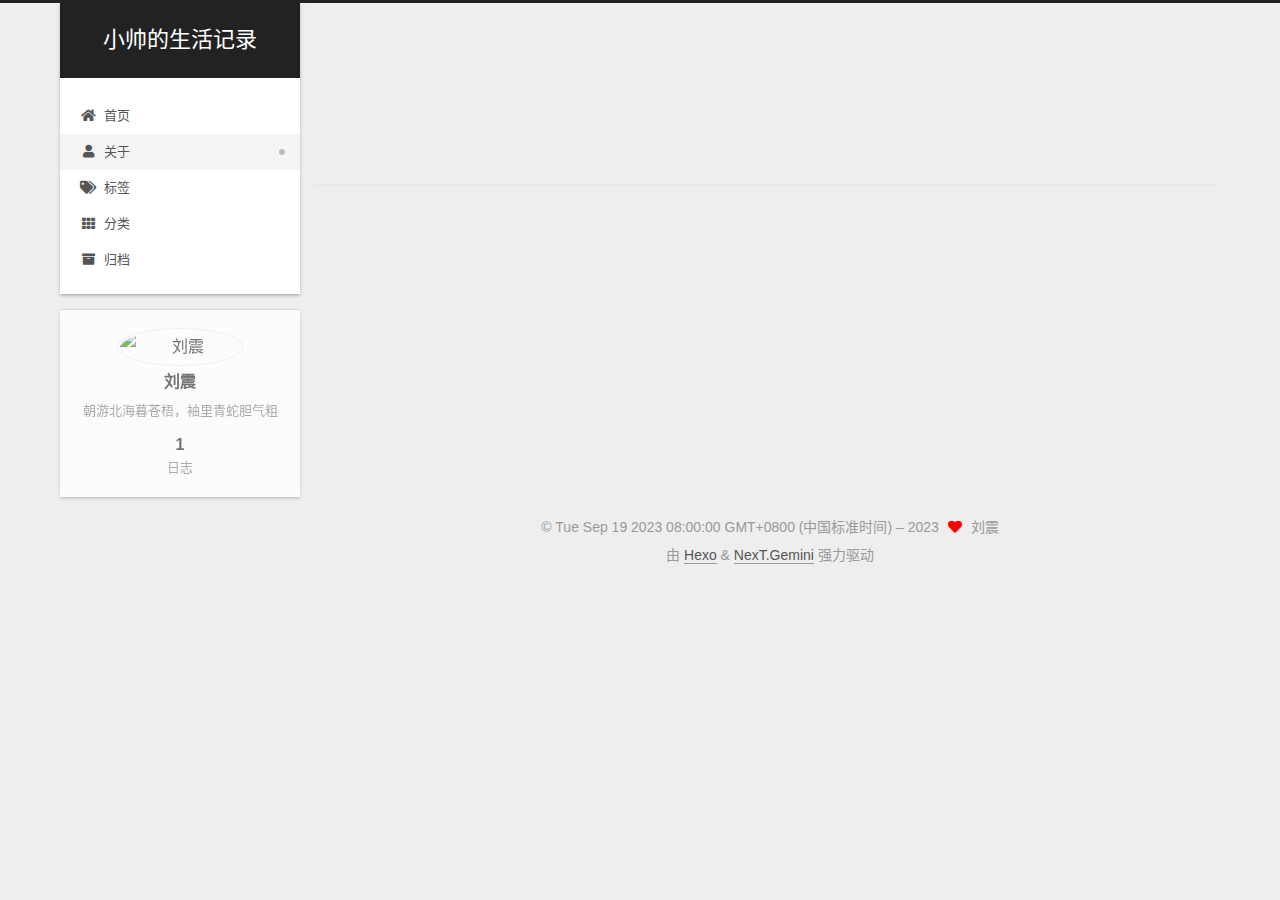
==== commit 4020140e: "Site updated: 2023-09-19 21:03:26" ====
--- a/about/index.html
+++ b/about/index.html
@@ -22,13 +22,13 @@
 
   <meta name="description" content="朝游北海暮苍梧，袖里青蛇胆气粗">
 <meta property="og:type" content="website">
-<meta property="og:title" content="about">
+<meta property="og:title" content="关于">
 <meta property="og:url" content="http://example.com/about/index.html">
 <meta property="og:site_name" content="小帅的生活记录">
 <meta property="og:description" content="朝游北海暮苍梧，袖里青蛇胆气粗">
 <meta property="og:locale" content="zh_CN">
 <meta property="article:published_time" content="2023-09-19T12:55:31.000Z">
-<meta property="article:modified_time" content="2023-09-19T12:55:31.487Z">
+<meta property="article:modified_time" content="2023-09-19T13:03:07.579Z">
 <meta property="article:author" content="刘震">
 <meta name="twitter:card" content="summary">
 
@@ -45,7 +45,7 @@
   };
 </script>
 
-  <title>about | 小帅的生活记录
+  <title>关于 | 小帅的生活记录
 </title>
   
 
@@ -170,7 +170,7 @@
     <div class="post-block" lang="zh-CN">
       <header class="post-header">
 
-<h1 class="post-title" itemprop="name headline">about
+<h1 class="post-title" itemprop="name headline">关于
 </h1>
 
 <div class="post-meta">
--- a/css/main.css
+++ b/css/main.css
@@ -1175,7 +1175,7 @@
 }
 .links-of-author a::before,
 .links-of-author span.exturl::before {
-  background: #fffffc;
+  background: #b0463b;
   border-radius: 50%;
   content: ' ';
   display: inline-block;
